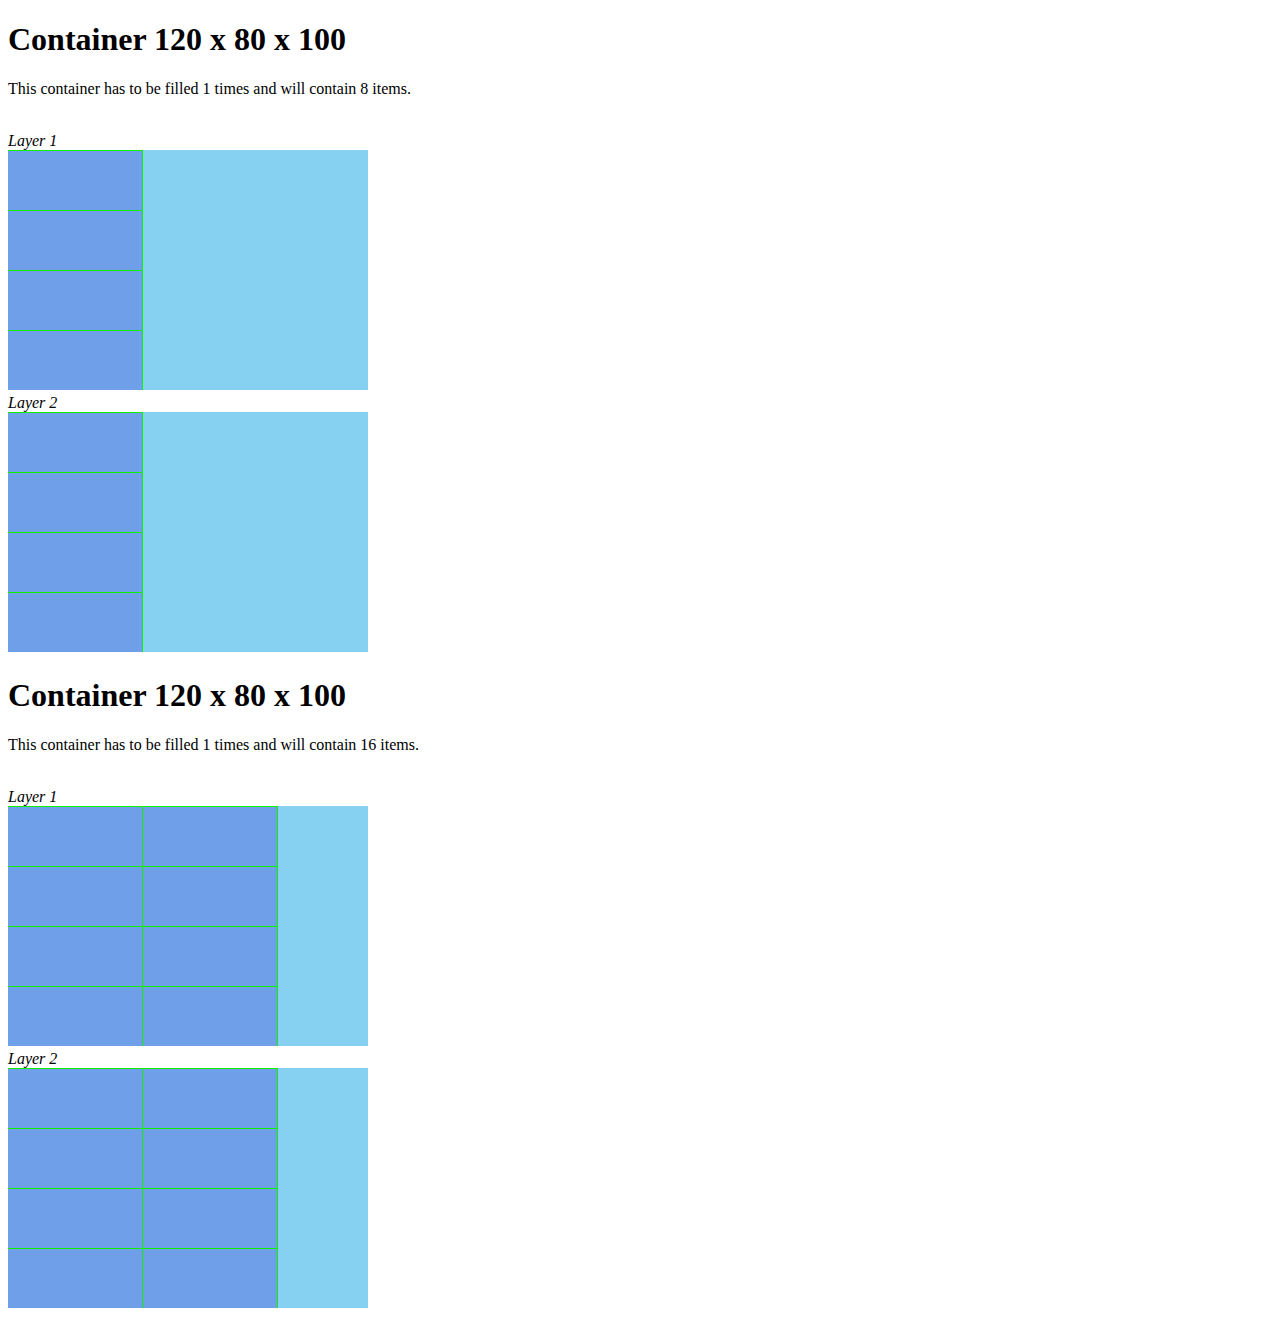
==== binPackingVisualisation/index.html @ 0a71533c "added hardcoded frontend... well yeah frontend, html and some js" ====
<!DOCTYPE html>
<html lang="en">
<head>
    <meta charset="utf-8">
    <title>Hello World</title>
</head>
<body>
<script src="pixi.min.js"></script>
<script src="jquery-3.2.0.min.js"></script>
<script src="printer.js"></script>
</body>
</html>
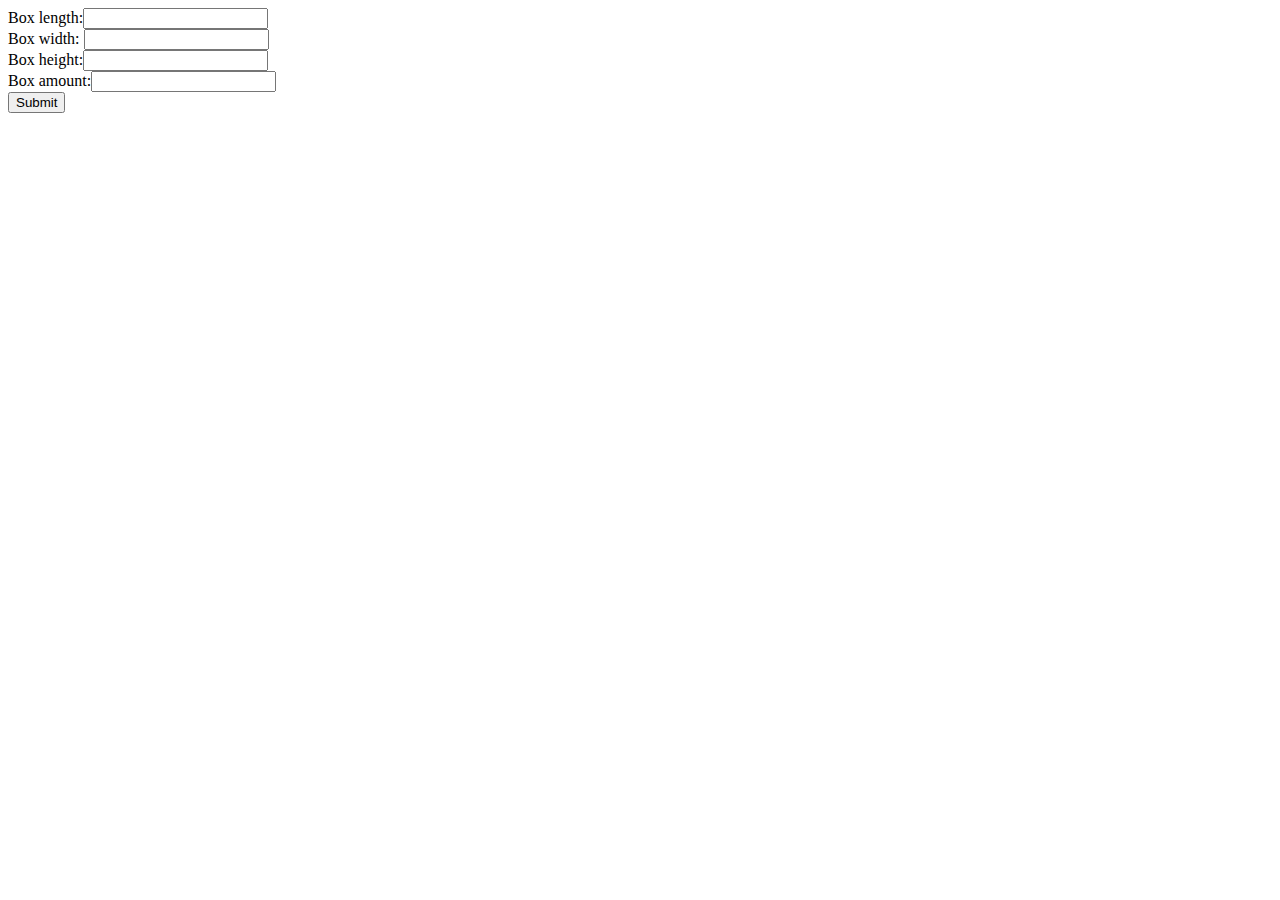
==== commit 3e1ea51a: "added form, first release build, still contains algo bug" ====
--- a/binPackingVisualisation/index.html
+++ b/binPackingVisualisation/index.html
@@ -2,11 +2,21 @@
 <html lang="en">
 <head>
     <meta charset="utf-8">
-    <title>Hello World</title>
+    <title>ISW's Bin Packaging website</title>
+    <script src="pixi.min.js"></script>
+    <script src="jquery-3.2.0.min.js"></script>
+    <script src="printer.js"></script>
 </head>
 <body>
-<script src="pixi.min.js"></script>
-<script src="jquery-3.2.0.min.js"></script>
-<script src="printer.js"></script>
+<form>
+    Box length:<input type="number" name="boxlength"><br>
+    Box width: <input type="number" name="boxwidth"><br>
+    Box height:<input type="number" name="boxheight"><br>
+    Box amount:<input type="number" name="boxamount"><br>
+    <input type="button" onclick="submitform()" value="Submit">
+</form>
+<div>
+
+</div>
 </body>
 </html>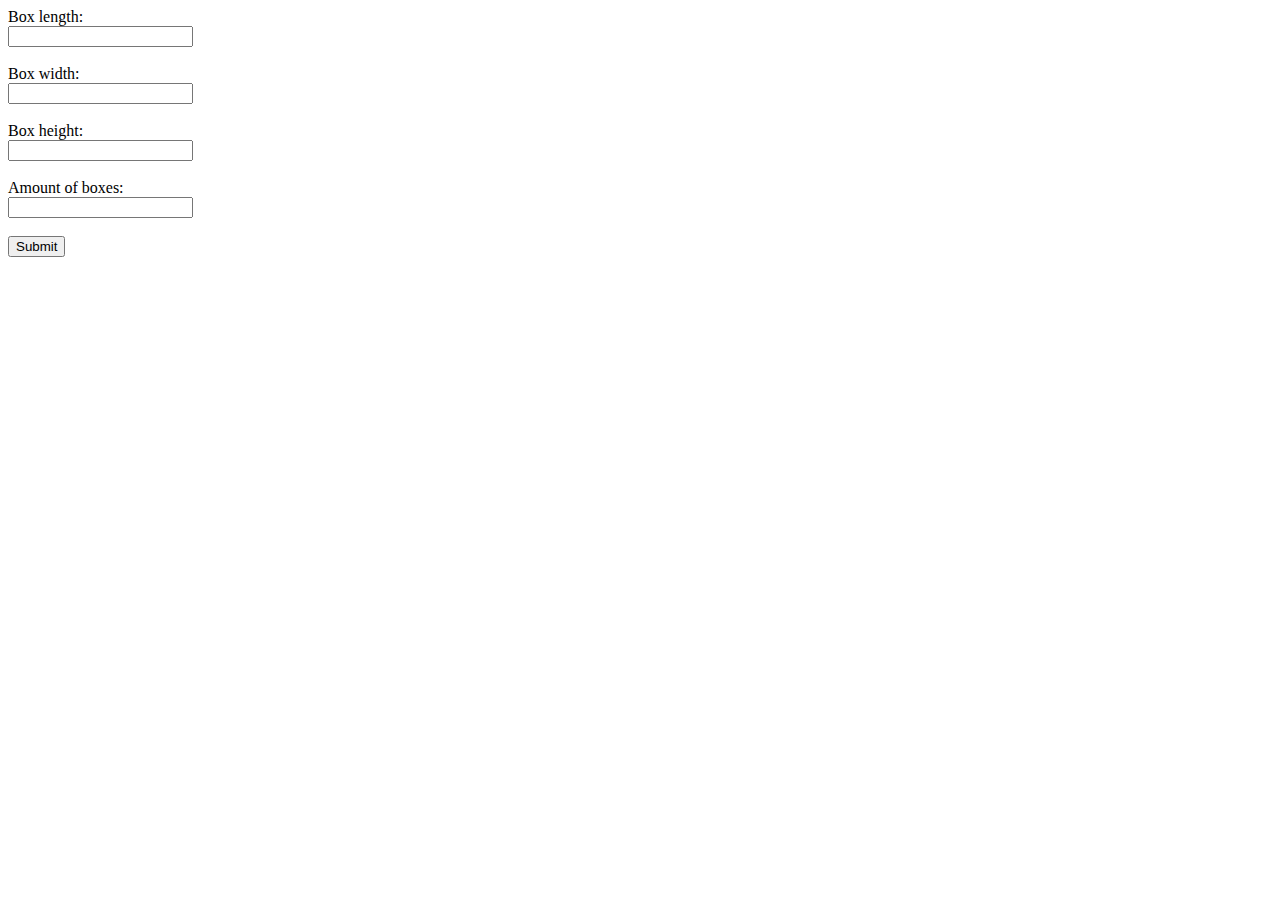
==== commit f0c36fb1: "cleaned up test files visualisation" ====
--- a/binPackingVisualisation/index.html
+++ b/binPackingVisualisation/index.html
@@ -1,22 +1,45 @@
 <!DOCTYPE html>
 <html lang="en">
+
 <head>
-    <meta charset="utf-8">
-    <title>ISW's Bin Packaging website</title>
+    <meta charset="UTF-8">
+    <title>testpage</title>
     <script src="pixi.min.js"></script>
     <script src="jquery-3.2.0.min.js"></script>
     <script src="printer.js"></script>
+    <link rel="stylesheet" type="text/css" href="boxes.css">
 </head>
+
 <body>
+
+
 <form>
-    Box length:<input type="number" name="boxlength"><br>
-    Box width: <input type="number" name="boxwidth"><br>
-    Box height:<input type="number" name="boxheight"><br>
-    Box amount:<input type="number" name="boxamount"><br>
+    <label for="boxlength">Box length:</label>
+    <br>
+    <input type="number" name="boxlength" id="boxlength">
+    <br>
+    <br>
+    <label for="boxwidth">Box width:</label>
+    <br>
+    <input type="number" name="boxwidth" id="boxwith">
+    <br>
+    <br>
+    <label for="boxheight">Box height:</label>
+    <br>
+    <input type="number" name="boxheight" id="boxheight">
+    <br>
+    <br>
+    <label for="boxamount">Amount of boxes:</label>
+    <br>
+    <input type="number" name="boxamount" id="boxamount">
+    <br>
+    <br>
     <input type="button" onclick="submitform()" value="Submit">
 </form>
-<div>
+<div id="visualisation">
 
 </div>
+
 </body>
+
 </html>--- a/binPackingVisualisation/boxes.css
+++ b/binPackingVisualisation/boxes.css
@@ -0,0 +1,16 @@
+.container {
+    margin: 10px;
+}
+
+#visualisation {
+    display: flex;
+    justify-content: space-between;
+    flex-flow: column wrap;
+}
+
+.layer {
+    margin: 10px;
+    display: flex;
+    justify-content: center;
+    flex-flow: column nowrap;
+}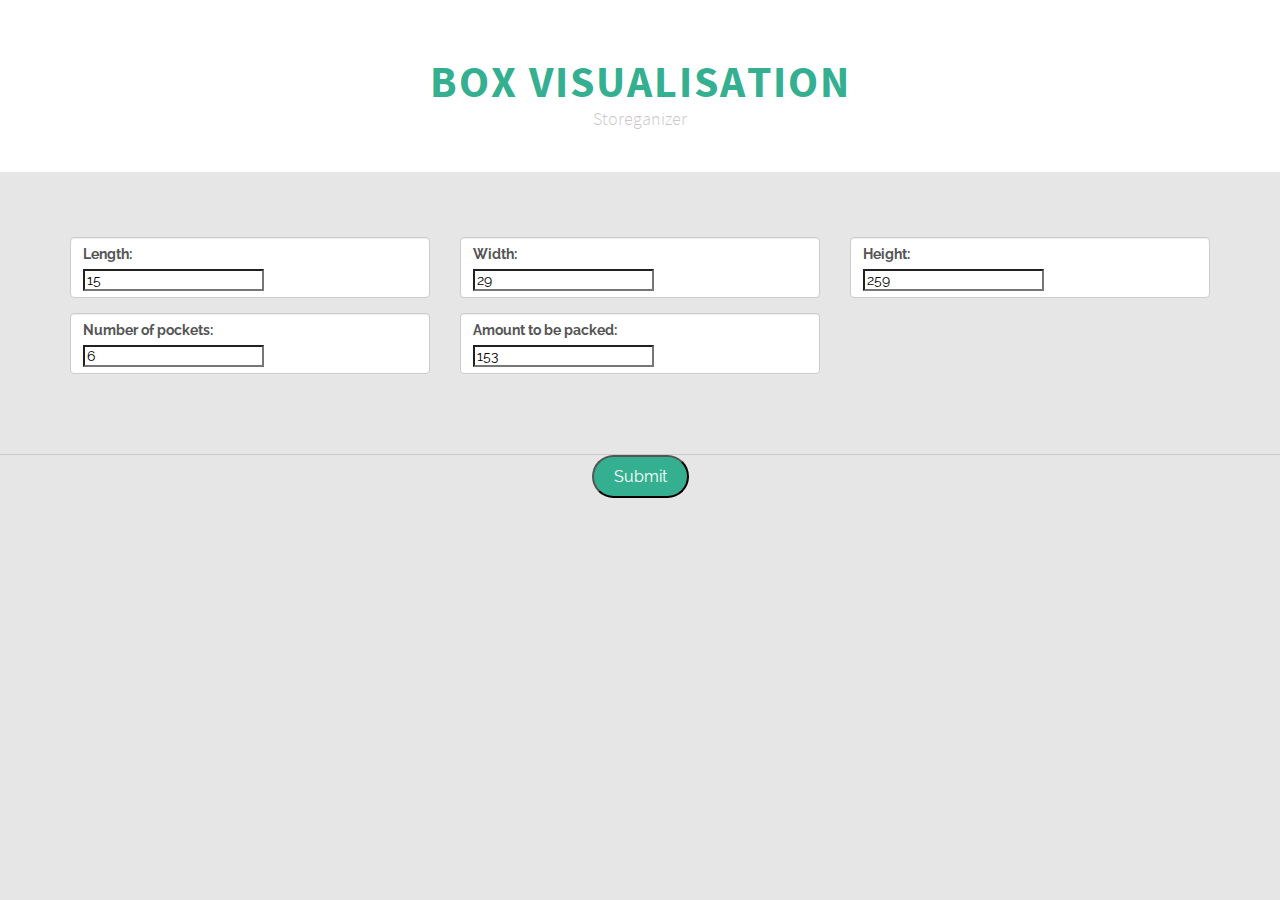
==== commit d019c60e: "Updated visualisations (sarah) + added general information" ====
--- a/binPackingVisualisation/index.html
+++ b/binPackingVisualisation/index.html
@@ -1,44 +1,131 @@
 <!DOCTYPE html>
 <html lang="en">
 
+
+
+
 <head>
+    <!-- Main stylesheet on top -->
+    <link rel="stylesheet" type="text/css" href="/global.css" mce_href="/global.css" href="/global.css" mce_href="/global.css" media="all" />
     <meta charset="UTF-8">
-    <title>testpage</title>
+    <title>Box Visualisation</title>
     <script src="pixi.min.js"></script>
     <script src="jquery-3.2.0.min.js"></script>
     <script src="printer.js"></script>
     <link rel="stylesheet" type="text/css" href="boxes.css">
+
+
+    <!-- Bootstrap core CSS -->
+    <link href="css/bootstrap.css" rel="stylesheet">
+    <link rel="stylesheet" href="css/normalize.css">
+    <link rel="stylesheet" href="css/component.css">
+    <link rel="stylesheet" href="css/custom-styles.css">
+    <link rel="stylesheet" href="css/font-awesome.css">
+
+
+    <link rel="stylesheet" href="css/demo.css">
+    <link rel="stylesheet" href="css/font-awesome-ie7.css">
+
+    <script src="js/jquery.mobilemenu.js"></script>
+    <script src="js/html5shiv.js"></script>
+    <script src="js/respond.min.js"></script>
+
+    <script src="js/jquery-1.9.1.js"></script>
+    <script src="js/bootstrap.js"></script>
+    <script src="js/modernizr-2.6.2-respond-1.1.0.min.js"></script>
+    <!-- Print only, on bottom -->
+    <link rel="stylesheet" href="/print.css"  media="all" />
+    <script>
+        $(document).ready(function(){
+            $('.menu').mobileMenu();
+        });
+    </script>
 </head>
 
 <body>
 
+<div id = "Main" class="header-wrapper">
+    <div  class="site-name">
+        <h1>BOX VISUALISATION</h1>
+        <h2>Storeganizer</h2>
+    </div>
+</div>
+<div id="form">
+    <form>
+        <div class="container">
+            <div class="featured-block">
+                <div class="row">
+                    <div class="col-sm-4">
+                        <div class="block">
+                            <div class="form-group">
+                                <label for="boxlength">Length:</label>
+                                <br>
+                                <input value="15" type="number" name="boxlength" id="boxlength" placeholder="  Length">
+                            </div>
+                        </div>
+                    </div>
+                    <div class="col-sm-4">
+                        <div class="block">
+                            <div class="form-group">
+                                <label for="boxwith">Width:<br></label>
+                                <br>
+                                <input value="29" type="number" name="boxwidth" id="boxwith" placeholder="  Width">
+                            </div>
+                        </div>
+                    </div>
+                    <div class="col-sm-4">
+                        <div class="block">
+                            <div class="form-group">
+                                <label for="boxheight">Height:<br></label>
+                                <br>
+                                <input value="259" type="number" name="boxheight" id="boxheight" placeholder="  Height">
+                            </div>
+                        </div>
+                    </div>
+                    <div class="col-sm-4">
+                        <div class="block">
+                            <div class="form-group">
+                                <label for="numberpockets">Number of pockets:</label>
+                                <br>
+                                <input value="6" type="number" name="numberpockets" id="numberpockets" placeholder="  Number of pockets">
+                            </div>
+                        </div>
+                    </div>
+                    <div class="col-sm-4">
+                        <div class="block">
+                            <div class="form-group">
+                                <label for="boxamount">Amount to be packed:</label>
+                                <br>
+                                <input value="153" type="number" name="boxamount" id="boxamount" placeholder="  Amount">
+                            </div>
+                        </div>
+                    </div>
+                </div>
+            </div>
+        </div>
 
-<form>
-    <label for="boxlength">Box length:</label>
-    <br>
-    <input type="number" name="boxlength" id="boxlength">
-    <br>
-    <br>
-    <label for="boxwidth">Box width:</label>
-    <br>
-    <input type="number" name="boxwidth" id="boxwith">
-    <br>
-    <br>
-    <label for="boxheight">Box height:</label>
-    <br>
-    <input type="number" name="boxheight" id="boxheight">
-    <br>
-    <br>
-    <label for="boxamount">Amount of boxes:</label>
-    <br>
-    <input type="number" name="boxamount" id="boxamount">
-    <br>
-    <br>
-    <input type="button" onclick="submitform()" value="Submit">
-</form>
-<div id="visualisation">
+        <div class="ruler"></div>
+        <div class="text-center">
+            <input type="button" onclick="submitform()" value="Submit">
+        </div>
+    </form>
+</div>
+
+
+
+
+
+<div id="visualisation" class="container">
+
 
 </div>
+
+
+
+
+
+
+
 
 </body>
 
--- a/binPackingVisualisation/css/component.css
+++ b/binPackingVisualisation/css/component.css
@@ -0,0 +1,997 @@
+*,
+*:after,
+*::before {
+    -webkit-box-sizing: border-box;
+    -moz-box-sizing: border-box;
+    box-sizing: border-box;
+}
+
+body {
+	font-family: 'Raleway', sans-serif;
+}
+
+nav a {
+	position: relative;
+	display: inline-block;
+	margin: 15px 25px;
+	outline: none;
+	color: #fff;
+	text-decoration: none;
+	text-transform: uppercase;
+	letter-spacing: 1px;
+	font-weight: 400;
+	text-shadow: 0 0 1px rgba(255,255,255,0.3);
+	font-size: 1.35em;
+}
+
+nav a:hover,
+nav a:focus {
+	outline: none;
+}
+
+/* Effect 1: Brackets */
+.cl-effect-1 a::before,
+.cl-effect-1 a::after {
+	display: inline-block;
+	opacity: 0;
+	-webkit-transition: -webkit-transform 0.3s, opacity 0.2s;
+	-moz-transition: -moz-transform 0.3s, opacity 0.2s;
+	transition: transform 0.3s, opacity 0.2s;
+}
+
+.cl-effect-1 a::before {
+	margin-right: 10px;
+	content: '[';
+	-webkit-transform: translateX(20px);
+	-moz-transform: translateX(20px);
+	transform: translateX(20px);
+}
+
+.cl-effect-1 a::after {
+	margin-left: 10px;
+	content: ']';
+	-webkit-transform: translateX(-20px);
+	-moz-transform: translateX(-20px);
+	transform: translateX(-20px);
+}
+
+.cl-effect-1 a:hover::before,
+.cl-effect-1 a:hover::after,
+.cl-effect-1 a:focus::before,
+.cl-effect-1 a:focus::after {
+	opacity: 1;
+	-webkit-transform: translateX(0px);
+	-moz-transform: translateX(0px);
+	transform: translateX(0px);
+}
+
+/* Effect 2: 3D rolling links, idea from http://hakim.se/thoughts/rolling-links */
+.cl-effect-2 a {
+	line-height: 44px;
+	-webkit-perspective: 1000px;
+	-moz-perspective: 1000px;
+	perspective: 1000px;
+}
+
+.cl-effect-2 a span {
+	position: relative;
+	display: inline-block;
+	padding: 0 14px;
+	background: #2195de;
+	-webkit-transition: -webkit-transform 0.3s;
+	-moz-transition: -moz-transform 0.3s;
+	transition: transform 0.3s;
+	-webkit-transform-origin: 50% 0;
+	-moz-transform-origin: 50% 0;
+	transform-origin: 50% 0;
+	-webkit-transform-style: preserve-3d;
+	-moz-transform-style: preserve-3d;
+	transform-style: preserve-3d;
+}
+
+.csstransforms3d .cl-effect-2 a span::before {
+	position: absolute;
+	top: 100%;
+	left: 0;
+	width: 100%;
+	height: 100%;
+	background: #0965a0;
+	content: attr(data-hover);
+	-webkit-transition: background 0.3s;
+	-moz-transition: background 0.3s;
+	transition: background 0.3s;
+	-webkit-transform: rotateX(-90deg);
+	-moz-transform: rotateX(-90deg);
+	transform: rotateX(-90deg);
+	-webkit-transform-origin: 50% 0;
+	-moz-transform-origin: 50% 0;
+	transform-origin: 50% 0;
+}
+
+.cl-effect-2 a:hover span,
+.cl-effect-2 a:focus span {
+	-webkit-transform: rotateX(90deg) translateY(-22px);
+	-moz-transform: rotateX(90deg) translateY(-22px);
+	transform: rotateX(90deg) translateY(-22px);
+}
+
+.csstransforms3d .cl-effect-2 a:hover span::before,
+.csstransforms3d .cl-effect-2 a:focus span::before {
+	background: #28a2ee;	
+}
+
+/* Effect 3: bottom line slides/fades in */
+.cl-effect-3 a {
+	padding: 8px 0;
+}
+
+.cl-effect-3 a::after {
+	position: absolute;
+	top: 100%;
+	left: 0;
+	width: 100%;
+	height: 4px;
+	background: rgba(0,0,0,0.1);
+	content: '';
+	opacity: 0;
+	-webkit-transition: opacity 0.3s, -webkit-transform 0.3s;
+	-moz-transition: opacity 0.3s, -moz-transform 0.3s;
+	transition: opacity 0.3s, transform 0.3s;
+	-webkit-transform: translateY(10px);
+	-moz-transform: translateY(10px);
+	transform: translateY(10px);
+}
+
+.cl-effect-3 a:hover::after,
+.cl-effect-3 a:focus::after {
+	opacity: 1;
+	-webkit-transform: translateY(0px);
+	-moz-transform: translateY(0px);
+	transform: translateY(0px);
+}
+
+/* Effect 4: bottom border enlarge */
+.cl-effect-4 a {
+	padding: 0 0 10px;
+}
+
+.cl-effect-4 a::after {
+	position: absolute;
+	top: 100%;
+	left: 0;
+	width: 100%;
+	height: 1px;
+	background: #fff;
+	content: '';
+	opacity: 0;
+	-webkit-transition: height 0.3s, opacity 0.3s, -webkit-transform 0.3s;
+	-moz-transition: height 0.3s, opacity 0.3s, -moz-transform 0.3s;
+	transition: height 0.3s, opacity 0.3s, transform 0.3s;
+	-webkit-transform: translateY(-10px);
+	-moz-transform: translateY(-10px);
+	transform: translateY(-10px);
+}
+
+.cl-effect-4 a:hover::after,
+.cl-effect-4 a:focus::after {
+	height: 5px;
+	opacity: 1;
+	-webkit-transform: translateY(0px);
+	-moz-transform: translateY(0px);
+	transform: translateY(0px);
+}
+
+/* Effect 5: same word slide in */
+.cl-effect-5 a {
+	overflow: hidden;
+	padding: 0 4px;
+	height: 1em;
+}
+
+.cl-effect-5 a span {
+	position: relative;
+	display: inline-block;
+	-webkit-transition: -webkit-transform 0.3s;
+	-moz-transition: -moz-transform 0.3s;
+	transition: transform 0.3s;
+}
+
+.cl-effect-5 a span::before {
+	position: absolute;
+	top: 100%;
+	content: attr(data-hover);
+	font-weight: 700;
+	-webkit-transform: translate3d(0,0,0);
+	-moz-transform: translate3d(0,0,0);
+	transform: translate3d(0,0,0);
+}
+
+.cl-effect-5 a:hover span,
+.cl-effect-5 a:focus span {
+	-webkit-transform: translateY(-100%);
+	-moz-transform: translateY(-100%);
+	transform: translateY(-100%);
+}
+
+/* Effect 5: same word slide in and border bottom */
+.cl-effect-6 a {
+	margin: 0 10px;
+	padding: 10px 20px;
+}
+
+.cl-effect-6 a::before {
+	position: absolute;
+	top: 0;
+	left: 0;
+	width: 100%;
+	height: 2px;
+	background: #fff;
+	content: '';
+	-webkit-transition: top 0.3s;
+	-moz-transition: top 0.3s;
+	transition: top 0.3s;
+}
+
+.cl-effect-6 a::after {
+	position: absolute;
+	top: 0;
+	left: 0;
+	width: 2px;
+	height: 2px;
+	background: #fff;
+	content: '';
+	-webkit-transition: height 0.3s;
+	-moz-transition: height 0.3s;
+	transition: height 0.3s;
+}
+
+.cl-effect-6 a:hover::before {
+	top: 100%;
+	opacity: 1;
+}
+
+.cl-effect-6 a:hover::after {
+	height: 100%;
+} 
+
+/* Effect 7: second border slides up */
+.cl-effect-7 a {
+	padding: 12px 10px 10px;
+	color: #566473;
+	text-shadow: none;
+	font-weight: 700;
+}
+
+.cl-effect-7 a::before,
+.cl-effect-7 a::after {
+	position: absolute;
+	top: 100%;
+	left: 0;
+	width: 100%;
+	height: 3px;
+	background: #566473;
+	content: '';
+	-webkit-transition: -webkit-transform 0.3s;
+	-moz-transition: -moz-transform 0.3s;
+	transition: transform 0.3s;
+	-webkit-transform: scale(0.85);
+	-moz-transform: scale(0.85);
+	transform: scale(0.85);
+}
+
+.cl-effect-7 a::after {
+	opacity: 0;
+	-webkit-transition: top 0.3s, opacity 0.3s, -webkit-transform 0.3s;
+	-moz-transition: top 0.3s, opacity 0.3s, -moz-transform 0.3s;
+	transition: top 0.3s, opacity 0.3s, transform 0.3s;
+}
+
+.cl-effect-7 a:hover::before,
+.cl-effect-7 a:hover::after,
+.cl-effect-7 a:focus::before,
+.cl-effect-7 a:focus::after {
+	-webkit-transform: scale(1);
+	-moz-transform: scale(1);
+	transform: scale(1);
+}
+
+.cl-effect-7 a:hover::after,
+.cl-effect-7 a:focus::after {
+	top: 0%;
+	opacity: 1;
+}
+
+/* Effect 8: border slight translate */
+.cl-effect-8 a {
+	padding: 10px 20px;
+}
+
+.cl-effect-8 a::before,
+.cl-effect-8 a::after  {
+	position: absolute;
+	top: 0;
+	left: 0;
+	width: 100%;
+	height: 100%;
+	border: 3px solid #354856;
+	content: '';
+	-webkit-transition: -webkit-transform 0.3s, opacity 0.3s;
+	-moz-transition: -moz-transform 0.3s, opacity 0.3s;
+	transition: transform 0.3s, opacity 0.3s;
+}
+
+.cl-effect-8 a::after  {
+	border-color: #fff;
+	opacity: 0;
+	-webkit-transform: translateY(-7px) translateX(6px);
+	-moz-transform: translateY(-7px) translateX(6px);
+	transform: translateY(-7px) translateX(6px);
+}
+
+.cl-effect-8 a:hover::before,
+.cl-effect-8 a:focus::before {
+	opacity: 0;
+	-webkit-transform: translateY(5px) translateX(-5px);
+	-moz-transform: translateY(5px) translateX(-5px);
+	transform: translateY(5px) translateX(-5px);
+}
+
+.cl-effect-8 a:hover::after,
+.cl-effect-8 a:focus::after  {
+	opacity: 1;
+	-webkit-transform: translateY(0px) translateX(0px);
+	-moz-transform: translateY(0px) translateX(0px);
+	transform: translateY(0px) translateX(0px);
+}
+
+/* Effect 9: second text and borders */
+.cl-effect-9 a {
+	margin: 0 20px;
+	padding: 18px 20px;
+}
+
+.cl-effect-9 a::before,
+.cl-effect-9 a::after {
+	position: absolute;
+	top: 0;
+	left: 0;
+	width: 100%;
+	height: 1px;
+	background: #fff;
+	content: '';
+	opacity: 0.2;
+	-webkit-transition: opacity 0.3s, height 0.3s;
+	-moz-transition: opacity 0.3s, height 0.3s;
+	transition: opacity 0.3s, height 0.3s;
+}
+
+.cl-effect-9 a::after {
+	top: 100%;
+	opacity: 0;
+	-webkit-transition: -webkit-transform 0.3s, opacity 0.3s;
+	-moz-transition: -moz-transform 0.3s, opacity 0.3s;
+	transition: transform 0.3s, opacity 0.3s;
+	-webkit-transform: translateY(-10px);
+	-moz-transform: translateY(-10px);
+	transform: translateY(-10px);
+}
+
+.cl-effect-9 a span:first-child {
+	z-index: 2;
+	display: block;
+	font-weight: 300;
+}
+
+.cl-effect-9 a span:last-child {
+	z-index: 1;
+	display: block;
+	padding: 8px 0 0 0;
+	color: rgba(0,0,0,0.4);
+	text-shadow: none;
+	text-transform: none;
+	font-style: italic;
+	font-size: 0.75em;
+	font-family: Palatino, "Palatino Linotype", "Palatino LT STD", "Book Antiqua", Georgia, serif;
+	opacity: 0;
+	-webkit-transition: -webkit-transform 0.3s, opacity 0.3s;
+	-moz-transition: -moz-transform 0.3s, opacity 0.3s;
+	transition: transform 0.3s, opacity 0.3s;
+	-webkit-transform: translateY(-100%);
+	-moz-transform: translateY(-100%);
+	transform: translateY(-100%);
+}
+
+.cl-effect-9 a:hover::before,
+.cl-effect-9 a:focus::before {
+	height: 6px;
+}
+
+.cl-effect-9 a:hover::before,
+.cl-effect-9 a:hover::after,
+.cl-effect-9 a:focus::before,
+.cl-effect-9 a:focus::after {
+	opacity: 1;
+	-webkit-transform: translateY(0px);
+	-moz-transform: translateY(0px);
+	transform: translateY(0px);
+}
+
+.cl-effect-9 a:hover span:last-child,
+.cl-effect-9 a:focus span:last-child {
+	opacity: 1;
+	-webkit-transform: translateY(0%);
+	-moz-transform: translateY(0%);
+	transform: translateY(0%);
+}
+
+/* Effect 10: reveal, push out */
+.cl-effect-10  {
+	position: relative;
+	z-index: 1;
+}
+
+.cl-effect-10 a {
+	overflow: hidden;
+	margin: 0 15px;
+}
+
+.cl-effect-10 a span {
+	display: block;
+	padding: 10px 20px;
+	background: #0f7c67;
+	-webkit-transition: -webkit-transform 0.3s;
+	-moz-transition: -moz-transform 0.3s;
+	transition: transform 0.3s;
+}
+
+.cl-effect-10 a::before {
+	position: absolute;
+	top: 0;
+	left: 0;
+	z-index: -1;
+	padding: 10px 20px;
+	width: 100%;
+	height: 100%;
+	background: #fff;
+	color: #0f7c67;
+	content: attr(data-hover);
+	-webkit-transition: -webkit-transform 0.3s;
+	-moz-transition: -moz-transform 0.3s;
+	transition: transform 0.3s;
+	-webkit-transform: translateX(-25%);
+}
+
+.cl-effect-10 a:hover span,
+.cl-effect-10 a:focus span {
+	-webkit-transform: translateX(100%);
+	-moz-transform: translateX(100%);
+	transform: translateX(100%);
+}
+
+.cl-effect-10 a:hover::before,
+.cl-effect-10 a:focus::before {
+	-webkit-transform: translateX(0%);
+	-moz-transform: translateX(0%);
+	transform: translateX(0%);
+}
+
+/* Effect 11: text fill based on Lea Verou's animation http://dabblet.com/gist/6046779 */
+.cl-effect-11 a {
+	padding: 10px 0;
+	border-top: 2px solid #0972b4;
+	color: #0972b4;
+	text-shadow: none;
+} 
+
+.cl-effect-11 a::before {
+	position: absolute;
+	top: 0;
+	left: 0;
+	overflow: hidden;
+	padding: 10px 0;
+	max-width: 0;
+	border-bottom: 2px solid #fff;
+	color: #fff;
+	content: attr(data-hover);
+	-webkit-transition: max-width 0.5s;
+	-moz-transition: max-width 0.5s;
+	transition: max-width 0.5s;
+}
+
+.cl-effect-11 a:hover::before,
+.cl-effect-11 a:focus::before {
+	max-width: 100%;
+}
+
+/* Effect 12: circle */
+.cl-effect-12 a::before,
+.cl-effect-12 a::after {
+	position: absolute;
+	top: 50%;
+	left: 50%;
+	width: 100px;
+	height: 100px;
+	border: 2px solid rgba(0,0,0,0.1);
+	border-radius: 50%;
+	content: '';
+	opacity: 0;
+	-webkit-transition: -webkit-transform 0.3s, opacity 0.3s;
+	-moz-transition: -moz-transform 0.3s, opacity 0.3s;
+	transition: transform 0.3s, opacity 0.3s;
+	-webkit-transform: translateX(-50%) translateY(-50%) scale(0.2);
+	-moz-transform: translateX(-50%) translateY(-50%) scale(0.2);
+	transform: translateX(-50%) translateY(-50%) scale(0.2);
+}
+
+.cl-effect-12 a::after {
+	width: 90px;
+	height: 90px;
+	border-width: 6px;
+	-webkit-transform: translateX(-50%) translateY(-50%) scale(0.8);
+	-moz-transform: translateX(-50%) translateY(-50%) scale(0.8);
+	transform: translateX(-50%) translateY(-50%) scale(0.8);
+}
+
+.cl-effect-12 a:hover::before,
+.cl-effect-12 a:hover::after,
+.cl-effect-12 a:focus::before,
+.cl-effect-12 a:focus::after {
+	opacity: 1;
+	-webkit-transform: translateX(-50%) translateY(-50%) scale(1);
+	-moz-transform: translateX(-50%) translateY(-50%) scale(1);
+	transform: translateX(-50%) translateY(-50%) scale(1);
+}
+
+/* Effect 13: three circles */
+.cl-effect-13 a {
+	-webkit-transition: color 0.3s;
+	-moz-transition: color 0.3s;
+	transition: color 0.3s;
+}
+
+.cl-effect-13 a::before {
+	position: absolute;
+	top: 100%;
+	left: 50%;
+	color: transparent;
+	content: '•';
+	text-shadow: 0 0 transparent;
+	font-size: 1.2em;
+	-webkit-transition: text-shadow 0.3s, color 0.3s;
+	-moz-transition: text-shadow 0.3s, color 0.3s;
+	transition: text-shadow 0.3s, color 0.3s;
+	-webkit-transform: translateX(-50%);
+	-moz-transform: translateX(-50%);
+	transform: translateX(-50%);
+	pointer-events: none;
+}
+
+.cl-effect-13 a:hover::before,
+.cl-effect-13 a:focus::before {
+	color: #fff;
+	text-shadow: 10px 0 #fff, -10px 0 #fff;
+}
+
+.cl-effect-13 a:hover,
+.cl-effect-13 a:focus {
+	color: #ba7700;
+}
+
+/* Effect 14: border switch */
+.cl-effect-14 a {
+	padding: 0 20px;
+	height: 45px;
+	line-height: 45px;
+}
+
+.cl-effect-14 a::before,
+.cl-effect-14 a::after {
+	position: absolute;
+	width: 45px;
+	height: 2px;
+	background: #fff;
+	content: '';
+	opacity: 0.2;
+	-webkit-transition: all 0.3s;
+	-moz-transition: all 0.3s;
+	transition: all 0.3s;
+	pointer-events: none;
+}
+
+.cl-effect-14 a::before {
+	top: 0;
+	left: 0;
+	-webkit-transform: rotate(90deg);
+	-moz-transform: rotate(90deg);
+	transform: rotate(90deg);
+	-webkit-transform-origin: 0 0;
+	-moz-transform-origin: 0 0;
+	transform-origin: 0 0;
+}
+
+.cl-effect-14 a::after {
+	right: 0;
+	bottom: 0;
+	-webkit-transform: rotate(90deg);
+	-moz-transform: rotate(90deg);
+	transform: rotate(90deg);
+	-webkit-transform-origin: 100% 0;
+	-moz-transform-origin: 100% 0;
+	transform-origin: 100% 0;
+}
+
+.cl-effect-14 a:hover::before,
+.cl-effect-14 a:hover::after,
+.cl-effect-14 a:focus::before,
+.cl-effect-14 a:focus::after {
+	opacity: 1;
+}
+
+.cl-effect-14 a:hover::before,
+.cl-effect-14 a:focus::before {
+	left: 50%;
+	-webkit-transform: rotate(0deg) translateX(-50%);
+	-moz-transform: rotate(0deg) translateX(-50%);
+	transform: rotate(0deg) translateX(-50%);
+}
+
+.cl-effect-14 a:hover::after,
+.cl-effect-14 a:focus::after {
+	right: 50%;
+	-webkit-transform: rotate(0deg) translateX(50%);
+	-moz-transform: rotate(0deg) translateX(50%);
+	transform: rotate(0deg) translateX(50%);
+}
+
+/* Effect 15: scale down, reveal */
+.cl-effect-15 a {
+	color: rgba(0,0,0,0.2);
+	font-weight: 700;
+	text-shadow: none;
+}
+
+.cl-effect-15 a::before {
+	color: #fff;
+	content: attr(data-hover);
+	position: absolute;
+	-webkit-transition: -webkit-transform 0.3s, opacity 0.3s;
+	-moz-transition: -moz-transform 0.3s, opacity 0.3s;
+	transition: transform 0.3s, opacity 0.3s;
+}
+
+.cl-effect-15 a:hover::before,
+.cl-effect-15 a:focus::before {
+	-webkit-transform: scale(0.9);
+	-moz-transform: scale(0.9);
+	transform: scale(0.9);
+	opacity: 0;
+}
+
+/* Effect 16: fall down */
+.cl-effect-16 a {
+	color: #6f8686;
+	text-shadow: 0 0 1px rgba(111,134,134,0.3);
+}
+
+.cl-effect-16 a::before {
+	color: #fff;
+	content: attr(data-hover);
+	position: absolute;
+	opacity: 0;
+	text-shadow: 0 0 1px rgba(255,255,255,0.3);
+	-webkit-transform: scale(1.1) translateX(10px) translateY(-10px) rotate(4deg);
+	-moz-transform: scale(1.1) translateX(10px) translateY(-10px) rotate(4deg);
+	transform: scale(1.1) translateX(10px) translateY(-10px) rotate(4deg);
+	-webkit-transition: -webkit-transform 0.3s, opacity 0.3s;
+	-moz-transition: -moz-transform 0.3s, opacity 0.3s;
+	transition: transform 0.3s, opacity 0.3s;
+	pointer-events: none;
+}
+
+.cl-effect-16 a:hover::before,
+.cl-effect-16 a:focus::before {
+	-webkit-transform: scale(1) translateX(0px) translateY(0px) rotate(0deg);
+	-moz-transform: scale(1) translateX(0px) translateY(0px) rotate(0deg);
+	transform: scale(1) translateX(0px) translateY(0px) rotate(0deg);
+	opacity: 1;
+}
+
+/* Effect 17: move up fade out, push border */
+.cl-effect-17 a {
+	color: #10649b;
+	text-shadow: none;
+	padding: 10px 0;
+}
+
+.cl-effect-17 a::before {
+	color: #fff;
+	text-shadow: 0 0 1px rgba(255,255,255,0.3);
+	content: attr(data-hover);
+	position: absolute;
+	-webkit-transition: -webkit-transform 0.3s, opacity 0.3s;
+	-moz-transition: -moz-transform 0.3s, opacity 0.3s;
+	transition: transform 0.3s, opacity 0.3s;
+	pointer-events: none;
+}
+
+.cl-effect-17 a::after {
+	content: '';
+	position: absolute;
+	left: 0;
+	bottom: 0;
+	width: 100%;
+	height: 2px;
+	background: #fff;
+	opacity: 0;
+	-webkit-transform: translateY(5px);
+	-moz-transform: translateY(5px);
+	transform: translateY(5px);
+	-webkit-transition: -webkit-transform 0.3s, opacity 0.3s;
+	-moz-transition: -moz-transform 0.3s, opacity 0.3s;
+	transition: transform 0.3s, opacity 0.3s;
+	pointer-events: none;
+}
+
+.cl-effect-17 a:hover::before,
+.cl-effect-17 a:focus::before {
+	opacity: 0;
+	-webkit-transform: translateY(-2px);
+	-moz-transform: translateY(-2px);
+	transform: translateY(-2px);
+}
+
+.cl-effect-17 a:hover::after,
+.cl-effect-17 a:focus::after {
+	opacity: 1;
+	-webkit-transform: translateY(0px);
+	-moz-transform: translateY(0px);
+	transform: translateY(0px);
+}
+
+/* Effect 18: cross */
+.cl-effect-18 {
+	position: relative;
+	z-index: 1;
+}
+
+.cl-effect-18 a {
+	padding: 0 5px;
+	color: #b4770d;
+	font-weight: 700;
+	-webkit-transition: color 0.3s;
+	-moz-transition: color 0.3s;
+	transition: color 0.3s;
+}
+
+.cl-effect-18 a::before,
+.cl-effect-18 a::after {
+	position: absolute;
+	width: 100%;
+	left: 0;
+	top: 50%;
+	height: 2px;
+	margin-top: -1px;
+	background: #b4770d;
+	content: '';
+	z-index: -1;
+	-webkit-transition: -webkit-transform 0.3s, opacity 0.3s;
+	-moz-transition: -moz-transform 0.3s, opacity 0.3s;
+	transition: transform 0.3s, opacity 0.3s;
+	pointer-events: none;
+}
+
+.cl-effect-18 a::before {
+	-webkit-transform: translateY(-20px);
+	-moz-transform: translateY(-20px);
+	transform: translateY(-20px);
+}
+
+.cl-effect-18 a::after {
+	-webkit-transform: translateY(20px);
+	-moz-transform: translateY(20px);
+	transform: translateY(20px);
+}
+
+.cl-effect-18 a:hover,
+.cl-effect-18 a:focus {
+	color: #fff;
+}
+
+.cl-effect-18 a:hover::before,
+.cl-effect-18 a:hover::after,
+.cl-effect-18 a:focus::before,
+.cl-effect-18 a:focus::after {
+	opacity: 0.7;
+}
+
+.cl-effect-18 a:hover::before,
+.cl-effect-18 a:focus::before {
+	-webkit-transform: rotate(45deg);
+	-moz-transform: rotate(45deg);
+	transform: rotate(45deg);
+}
+
+.cl-effect-18 a:hover::after,
+.cl-effect-18 a:focus::after {
+	-webkit-transform: rotate(-45deg);
+	-moz-transform: rotate(-45deg);
+	transform: rotate(-45deg);
+}
+
+/* Effect 19: 3D side */
+.cl-effect-19 a {
+	line-height: 2em;
+	margin: 15px;
+	-webkit-perspective: 800px;
+	-moz-perspective: 800px;
+	perspective: 800px;
+	width: 200px;
+}
+
+.cl-effect-19 a span {
+	position: relative;
+	display: inline-block;
+	width: 100%;
+	padding: 0 14px;
+	background: #e35041;
+	-webkit-transition: -webkit-transform 0.4s, background 0.4s;
+	-moz-transition: -moz-transform 0.4s, background 0.4s;
+	transition: transform 0.4s, background 0.4s;
+	-webkit-transform-style: preserve-3d;
+	-moz-transform-style: preserve-3d;
+	transform-style: preserve-3d;
+	-webkit-transform-origin: 50% 50% -100px;
+	-moz-transform-origin: 50% 50% -100px;
+	transform-origin: 50% 50% -100px;
+}
+
+.csstransforms3d .cl-effect-19 a span::before {
+	position: absolute;
+	top: 0;
+	left: 100%;
+	width: 100%;
+	height: 100%;
+	background: #b53a2d;
+	content: attr(data-hover);
+	-webkit-transition: background 0.4s;
+	-moz-transition: background 0.4s;
+	transition: background 0.4s;
+	-webkit-transform: rotateY(90deg);
+	-moz-transform: rotateY(90deg);
+	transform: rotateY(90deg);
+	-webkit-transform-origin: 0 50%;
+	-moz-transform-origin: 0 50%;
+	transform-origin: 0 50%;
+	pointer-events: none;
+}
+
+.cl-effect-19 a:hover span,
+.cl-effect-19 a:focus span {
+	background: #b53a2d;
+	-webkit-transform: rotateY(-90deg);
+	-moz-transform: rotateY(-90deg);
+	transform: rotateY(-90deg);
+}
+
+.csstransforms3d .cl-effect-19 a:hover span::before,
+.csstransforms3d .cl-effect-19 a:focus span::before {
+	background: #ef5e50;	
+}
+
+/* Effect 20: 3D side */
+.cl-effect-20 a {
+	line-height: 2em;
+	-webkit-perspective: 800px;
+	-moz-perspective: 800px;
+	perspective: 800px;
+}
+
+.cl-effect-20 a span {
+	position: relative;
+	display: inline-block;
+	padding: 3px 15px 0;
+	background: #587285;
+	box-shadow: inset 0 3px #2f4351;
+	-webkit-transition: background 0.6s;
+	-moz-transition: background 0.6s;
+	transition: background 0.6s;
+	-webkit-transform-origin: 50% 0;
+	-moz-transform-origin: 50% 0;
+	transform-origin: 50% 0;
+	-webkit-transform-style: preserve-3d;
+	-moz-transform-style: preserve-3d;
+	transform-style: preserve-3d;
+	-webkit-transform-origin: 0% 50%;
+	-moz-transform-origin: 0% 50%;
+	transform-origin: 0% 50%;
+}
+
+.cl-effect-20 a span::before {
+	position: absolute;
+	top: 0;
+	left: 0;
+	width: 100%;
+	height: 100%;
+	background: #fff;
+	color: #2f4351;
+	content: attr(data-hover);
+	-webkit-transform: rotateX(270deg);
+	-moz-transform: rotateX(270deg);
+	transform: rotateX(270deg);
+	-webkit-transition: -webkit-transform 0.6s;
+	-moz-transition: -moz-transform 0.6s;
+	transition: transform 0.6s;
+	-webkit-transform-origin: 0 0;
+	-moz-transform-origin: 0 0;
+	transform-origin: 0 0;
+	pointer-events: none;
+}
+
+.cl-effect-20 a:hover span,
+.cl-effect-20 a:focus span {
+	background: #2f4351;
+}
+
+.cl-effect-20 a:hover span::before,
+.cl-effect-20 a:focus span::before {
+	-webkit-transform: rotateX(10deg);	
+	-moz-transform: rotateX(10deg);
+	transform: rotateX(10deg);
+}
+
+/* Effect 21: borders slight translate */
+.cl-effect-21 a {
+	padding: 10px;
+	color: #237546;
+	font-weight: 700;
+	text-shadow: none;
+	-webkit-transition: color 0.3s;
+	-moz-transition: color 0.3s;
+	transition: color 0.3s;
+}
+
+.cl-effect-21 a::before,
+.cl-effect-21 a::after {
+	position: absolute;
+	left: 0;
+	width: 100%;
+	height: 2px;
+	background: #fff;
+	content: '';
+	opacity: 0;
+	-webkit-transition: opacity 0.3s, -webkit-transform 0.3s;
+	-moz-transition: opacity 0.3s, -moz-transform 0.3s;
+	transition: opacity 0.3s, transform 0.3s;
+	-webkit-transform: translateY(-10px);
+	-moz-transform: translateY(-10px);
+	transform: translateY(-10px);
+}
+
+.cl-effect-21 a::before {
+	top: 0;
+	-webkit-transform: translateY(-10px);
+	-moz-transform: translateY(-10px);
+	transform: translateY(-10px);
+}
+
+.cl-effect-21 a::after {
+	bottom: 0;
+	-webkit-transform: translateY(10px);
+	-moz-transform: translateY(10px);
+	transform: translateY(10px);
+}
+
+.cl-effect-21 a:hover,
+.cl-effect-21 a:focus {
+	color: #fff;
+}
+
+.cl-effect-21 a:hover::before,
+.cl-effect-21 a:focus::before,
+.cl-effect-21 a:hover::after,
+.cl-effect-21 a:focus::after {
+	opacity: 1;
+	-webkit-transform: translateY(0px);
+	-moz-transform: translateY(0px);
+	transform: translateY(0px);
+}
--- a/binPackingVisualisation/css/custom-styles.css
+++ b/binPackingVisualisation/css/custom-styles.css
@@ -0,0 +1,259 @@
+/************************************************
+	Font family
+ ************************************************/
+ @font-face {
+    font-family: 'source_sans_proregular';
+    src: url('../fonts/sourcesanspro-regular-webfont.eot');
+    src: url('../fonts/sourcesanspro-regular-webfont.eot?#iefix') format('embedded-opentype'),
+         url('../fonts/sourcesanspro-regular-webfont.woff') format('woff'),
+         url('../fonts/sourcesanspro-regular-webfont.ttf') format('truetype'),
+         url('../fonts/sourcesanspro-regular-webfont.svg#source_sans_proregular') format('svg');
+    font-weight: normal;
+    font-style: normal;
+}
+
+
+
+@font-face {
+    font-family: 'source_sans_problack';
+    src: url('../fonts/sourcesanspro-black-webfont.eot');
+    src: url('../fonts/sourcesanspro-black-webfont.eot?#iefix') format('embedded-opentype'),
+         url('../fonts/sourcesanspro-black-webfont.woff') format('woff'),
+         url('../fonts/sourcesanspro-black-webfont.ttf') format('truetype'),
+         url('../fonts/sourcesanspro-black-webfont.svg#source_sans_problack') format('svg');
+    font-weight: normal;
+    font-style: normal;
+
+}
+
+
+
+
+@font-face {
+    font-family: 'source_sans_problack_italic';
+    src: url('../fonts/sourcesanspro-blackitalic-webfont.eot');
+    src: url('../fonts/sourcesanspro-blackitalic-webfont.eot?#iefix') format('embedded-opentype'),
+         url('../fonts/sourcesanspro-blackitalic-webfont.woff') format('woff'),
+         url('../fonts/sourcesanspro-blackitalic-webfont.ttf') format('truetype'),
+         url('../fonts/sourcesanspro-blackitalic-webfont.svg#source_sans_problack_italic') format('svg');
+    font-weight: normal;
+    font-style: normal;
+
+}
+
+
+
+
+@font-face {
+    font-family: 'source_sans_probold';
+    src: url('../fonts/sourcesanspro-bold-webfont.eot');
+    src: url('../fonts/sourcesanspro-bold-webfont.eot?#iefix') format('embedded-opentype'),
+         url('../fonts/sourcesanspro-bold-webfont.woff') format('woff'),
+         url('../fonts/sourcesanspro-bold-webfont.ttf') format('truetype'),
+         url('../fonts/sourcesanspro-bold-webfont.svg#source_sans_probold') format('svg');
+    font-weight: normal;
+    font-style: normal;
+
+}
+
+
+
+
+@font-face {
+    font-family: 'source_sans_prolight';
+    src: url('../fonts/sourcesanspro-light-webfont.eot');
+    src: url('../fonts/sourcesanspro-light-webfont.eot?#iefix') format('embedded-opentype'),
+         url('../fonts/sourcesanspro-light-webfont.woff') format('woff'),
+         url('../fonts/sourcesanspro-light-webfont.ttf') format('truetype'),
+         url('../fonts/sourcesanspro-light-webfont.svg#source_sans_prolight') format('svg');
+    font-weight: normal;
+    font-style: normal;
+
+}
+
+/************************************************
+	Global styles starts here
+ ************************************************/
+body{background: #e6e6e6; color: #888888; font-size: 14px; line-height: 24px;}
+h1, h2, h3, h4, h5, h6{margin: 0;}
+h1{}
+h2{}
+h3{}
+h4{}
+h5{}
+h6{}
+p{padding-bottom: 25px; margin: 0;}
+.last{padding-bottom: 0;}
+.ruler{border-bottom: 1px solid #c9c9c9;}
+.img-spacing{margin-right: 30px; margin-bottom: 30px;}
+
+/************************************************
+	Menu styles starts here
+ ************************************************/
+.header-wrapper{overflow: hidden; text-align: center; background: #fff; padding-top: 60px; padding-bottom: 40px;}
+.site-name{display: inline-block;}
+.site-name h1{margin: 0; font-size: 44px; color: #34b091; font-family: 'source_sans_probold'; text-transform: uppercase; letter-spacing: 2px;}
+.site-name h2{font-size: 18px; line-height: 24px; color: #cac8c8; font-family: 'source_sans_prolight';}
+.menu{text-align: center; background: #34b091; height: 52px;}
+.navbar{display: inline-block; margin-bottom: 0;}
+
+.navbar-nav > li > a{color: #fff; font-size: 16px; background-image: none; border: none; font-family: 'source_sans_probold'; text-transform: uppercase; padding: 15px 0px; padding-right: 40px;}
+.navbar-nav > li > a:hover{color: #888888; background: none;}
+
+.mini-menu{display: none;}
+    .mini-menu .selectnav{display: none; width: 100%;background: #3b3e4a;font-weight: 600;padding: 10px;height: 42px; color: #fff; border-radius: 5px; cursor: pointer; outline: 0; border:none !important;}
+    .selectnav select{appearance: none; border:none !important;}
+    .mini-menu label {position:relative; width: 100%;}
+    .mini-menu label:after {
+    content:'<>';
+    font:11px "Consolas", monospace;
+    color:#fff;
+    -webkit-transform:rotate(90deg);
+    -moz-transform:rotate(90deg);
+    -ms-transform:rotate(90deg);
+    transform:rotate(90deg);
+    right:14px; top:14px;
+    padding:0 0 2px;
+
+    position:absolute;
+    pointer-events:none;
+    }
+    .mini-menu label:before {
+    content:'';
+    right:6px; top:10px;
+    width: 25px; height: 25px;
+    background:#3b3e4a;
+    position:absolute;
+    pointer-events:none;
+    display:block;
+    }
+
+
+.banner{}
+.banner .carousel-caption{top: 25%;}
+.banner .carousel-caption h1{margin: 0; font-size: 60px;font-family: 'source_sans_probold'; color: #fff; letter-spacing: 5px; text-transform: uppercase; padding-bottom: 20px;}
+.banner .carousel-caption h2{font-size: 28px; line-height: 36px;font-family: 'source_sans_prolight'; color: #fff; letter-spacing: 3px; padding-bottom: 20px;}
+.banner .carousel-caption .btn{color: #fff; font-size: 22px; line-height: 28px; font-family: 'source_sans_problack'; text-transform: uppercase; padding: 10px 25px; background: #34b091; border-radius: 40px; box-shadow: 0 3px 2px 0px #4a4c54; }
+.banner .carousel-caption .btn:hover{color: #34b091; background: #fff; transition:all 1s;}
+.banner .carousel-control {top: 45%; width: 40px; height: 40px; line-height: 42px; font-size: 30px; background: #34b091; 
+                            border-radius: 50px; bottom: 42%; opacity: 0.8;}
+.banner .carousel-control:hover{background: #3b3e4a;}                            
+.banner .carousel-control.right{right: 10%;}
+.banner .carousel-control.left{left: 10%;}
+
+    .banner .carousel-caption h1{ opacity: 0;}
+    .banner .carousel-caption h2{ opacity: 0;}
+    .banner .carousel-caption .btn{opacity: 0;}
+    .banner .carousel-inner:hover img{-webkit-filter: blur(5px); transition:all 5s; }
+    .banner .carousel-inner:hover h1{ transition:all 1s; opacity: 0.9 !important;  }
+    .banner .carousel-inner:hover h2{ transition:all 1s; opacity: 0.9 !important;  }
+    .banner .carousel-inner:hover .btn{ transition:all 1s; opacity: 0.9 !important;  }
+
+/************************************************
+	generic styles starts here
+ ************************************************/
+.featured-block{padding:55px 0; overflow: hidden;}
+.featured-block .block{}
+.featured-block .block .thumbnail{box-shadow: 0 3px 3px 0 #e0e0e0;}
+.featured-block .caption{padding: 25px 15px;}
+.featured-block .caption h1{font-size: 18px; line-height: 24px;color: #34b091; text-transform: uppercase;font-family: 'source_sans_probold';  padding-bottom: 10px; letter-spacing: 1px;}
+.featured-block .caption p{font-size: 14px; line-height: 24px; color: #888888;font-family: 'source_sans_proregular';}
+.featured-block .caption .btn{color: #fff; background: #34b091; font-size: 12px; font-family: 'source_sans_problack'; border-radius: 30px; text-transform: uppercase; line-height: 13px;}
+.featured-block .caption .btn:hover{color: #fff; background: #454855; transition:all 1s;}
+
+
+.featured-item{padding:55px 0;overflow: hidden;}
+.featured-item .block{overflow: hidden;}
+.featured-item .block ul{margin: 0;overflow: hidden; padding: 0;}
+.featured-item .block ul li{list-style: none;float: left;}
+.featured-item .block .block-title{padding-bottom: 30px;}
+.featured-item .block .block-title h1{font-size: 28px; line-height: 32px; color: #454855; text-transform: uppercase;font-family: 'source_sans_probold'; letter-spacing: 1px;}
+.featured-item .block .block-title h2{font-size: 18px; line-height: 24px; color: #454855; font-family: 'source_sans_prolight';}
+
+
+.user-info{overflow: hidden; float: left;}
+.user-info .icon{margin-right: 30px; background: #34b091; color: #fff; border-radius: 10px;
+                font-size: 25px; padding: 22px; line-height: 25px; width: 70px; height: 70px; float: left;}
+.user-info .icon:hover{background: #454855; color: #fff; transition:all 1s;}
+.user-info h1{font-size: 18px; line-height: 24px; color: #3b3e4a;font-family: 'source_sans_probold'; padding-bottom: 10px; text-transform: uppercase;}
+.user-info p{}
+
+.block .panel-default > .panel-heading {background: #fff;color: #34b091; font-size: 16px; padding: 0;}
+.block .panel-default > .panel-heading .panel-title{line-height: 40px;}
+.block .panel-default > .panel-heading .panel-title > a:hover{text-decoration: none;}
+.block .panel-default > .panel-collapse{background: #f0f0f0;color: #989898; font-size: 14px;}
+.block .panel-default > .panel-collapse .panel-body {padding: 20px 15px;}
+.block .panel-group .panel + .panel {
+margin-top: 10px;
+}
+
+.accordion-caret .accordion-toggle:hover {
+        text-decoration: none;
+    
+    }
+    
+.accordion-caret .accordion-toggle:before {
+    
+    vertical-align: -1px;
+    
+    border-bottom: 0;
+    line-height: 0;
+}
+.accordion-caret .accordion-toggle:not(.collapsed):before {
+    
+    float: right;
+    color:#000;
+    display:inline-block;
+    content: url(../img/minus-sign.png);
+
+    
+}
+.accordion-caret .accordion-toggle.collapsed:before {
+       
+    color:#fff;float: right;
+      content: url(../img/plus-sign.png);
+    
+}
+.panel-title .accordion-toggle.collapsed{padding-left: 10px;}
+.panel-title .accordion-toggle:not(.collapsed){background: #3b3e4a !important; display: block; padding-left: 10px; color: #fff;}
+
+
+.featured-content{overflow: hidden; padding: 55px 0;}
+.featured-content .block{}
+.featured-content .block img{float: left;}
+.featured-content .block h1{font-size: 18px; line-height: 24px; color: #454855; padding-bottom: 15px;font-family: 'source_sans_probold'; text-transform: uppercase;}
+.featured-content .block .btn{color: #fff; background: #34b091; font-size: 12px; font-family: 'source_sans_problack'; border-radius: 30px; text-transform: uppercase; line-height: 13px;}
+
+.featured-content .block .btn:hover{color: #fff; background: #454855; transition:all 1s;}
+/************************************************
+	sidebar styles starts here
+ ************************************************/
+
+/************************************************
+	Footer styles starts here
+ ************************************************/
+.footer-wrapper{background: #3b3e4a;}
+.site-content{padding: 55px 0; overflow: hidden;}
+.site-content .block h1{font-size: 18px; line-height: 24px; color: #fff; text-transform: uppercase; font-family: 'source_sans_probold'; padding-bottom: 10px;}
+.site-content .block ul{margin: 0; padding: 0;}
+.site-content .block ul li{list-style: none; line-height: 28px;}
+.site-content .block ul li a{font-size: 14px; color: #cbcbcb;font-family: 'source_sans_proregular'; border-bottom: 1px solid #83858b;} 
+.site-content .block ul li a:hover{text-decoration: none; color: #fff;}
+.site-content .block .input-group {margin-top: 10px;}
+.site-content .block .input-group-btn .btn{border-radius: 0 20px 20px 0; background: #34b091; color: #fff; font-family: 'source_sans_problack'; text-transform: uppercase; border: none; padding: 6px 5px; font-size: 12px; line-height: 23px;}
+.site-content .block .input-group-btn .btn:hover{background: #454855; color: #34b091; transition:all 1s;}
+.input-group .form-control {border-radius: 19px;background: #454855; border: none;}
+.site-content .block .social li a{text-decoration: none; border-bottom: 0;}
+.site-content .block .social{margin-top: 8px;}
+.social [class^="fw-icon-"]{font-size: 18px; width: 40px; height: 40px; 
+                            line-height: 14px; padding:14px; background: #34b091; color: #fff; border-radius: 50%; display: inline-block; margin-right: 5px;}
+.social [class^="fw-icon-"]:hover{background: #454855; color: #34b091; transition:all 1s;}
+.social li{display: inline-block;}
+
+.copy-rights{color: #34b091;font-family: 'source_sans_proregular'; background: #454855; padding: 35px 0;}
+.copy-rights a{color: #34b091;font-size: 14px; font-family: 'source_sans_proregular'; text-decoration: none;}
+.copy-rights a:hover{color: #fff;}
+
+/************************************************
+    Responsive Tweaks starts here
+ ************************************************/
--- a/binPackingVisualisation/css/demo.css
+++ b/binPackingVisualisation/css/demo.css
@@ -0,0 +1,147 @@
+@import url(http://fonts.googleapis.com/css?family=Lato:300,400,700|Raleway:400,300,700);
+@font-face {
+	font-family: 'codropsicons';
+	src:url('../fonts/codropsicons/codropsicons.eot');
+	src:url('../fonts/codropsicons/codropsicons.eot?#iefix') format('embedded-opentype'),
+		url('../fonts/codropsicons/codropsicons.woff') format('woff'),
+		url('../fonts/codropsicons/codropsicons.ttf') format('truetype'),
+		url('../fonts/codropsicons/codropsicons.svg#codropsicons') format('svg');
+	font-weight: normal;
+	font-style: normal;
+}
+
+.container > header,
+.codrops-top {
+	font-family: 'Lato', Arial, sans-serif;
+}
+
+.container > header {
+	margin: 0 auto;
+	padding: 2em;
+	text-align: center;
+	color: #89867e;
+}
+
+.container > header h1 {
+	font-size: 2.625em;
+	line-height: 1.3;
+	margin: 0;
+	font-weight: 300;
+}
+
+.container > header span {
+	display: block;
+	font-size: 60%;
+	color: #ceccc6;
+	padding: 0 0 0.6em 0.1em;
+}
+
+/* To Navigation Style */
+.codrops-top {
+	background: #fff;
+	background: rgba(255, 255, 255, 0.6);
+	text-transform: uppercase;
+	width: 100%;
+	font-size: 0.69em;
+	line-height: 2.2;
+}
+
+.codrops-top a {
+	text-decoration: none;
+	padding: 0 1em;
+	letter-spacing: 0.1em;
+	color: #888;
+	display: inline-block;
+}
+
+.codrops-top a:hover {
+	background: rgba(255,255,255,0.95);
+	color: #716d62;
+}
+
+.codrops-top span.right {
+	float: right;
+}
+
+.codrops-top span.right a {
+	float: left;
+	display: block;
+}
+
+.codrops-icon:before {
+	font-family: 'codropsicons';
+	margin: 0 4px;
+	speak: none;
+	font-style: normal;
+	font-weight: normal;
+	font-variant: normal;
+	text-transform: none;
+	line-height: 1;
+	-webkit-font-smoothing: antialiased;
+}
+
+.codrops-icon-drop:before {
+	content: "\e001";
+}
+
+.codrops-icon-prev:before {
+	content: "\e004";
+}
+
+.container > section {
+	margin: 0 auto;
+	padding: 10em 3em;
+	text-align: center;
+}
+
+.color-1 {
+	background: #435a6b;
+}
+
+.color-2 {
+	background: #f39c12;
+}
+
+.color-3 {
+	background: #2ac56c;
+}
+
+.color-4 {
+	background: #0e83cd;
+}
+
+.color-5 {
+	background: #cd4436;
+}
+
+.color-6 {
+	background: #f19f0f;
+}
+
+.color-7 {
+	background: #3fa46a;
+}
+
+.color-8 {
+	background: #ecf0f1;
+}
+
+.color-9 {
+	background: #9e487f;
+}
+
+.color-10 {
+	background: #16a085;
+}
+
+.color-11 {
+	background: #aab7b7;
+}
+
+@media screen and (max-width: 25em) {
+
+	.codrops-icon span {
+		display: none;
+	}
+
+}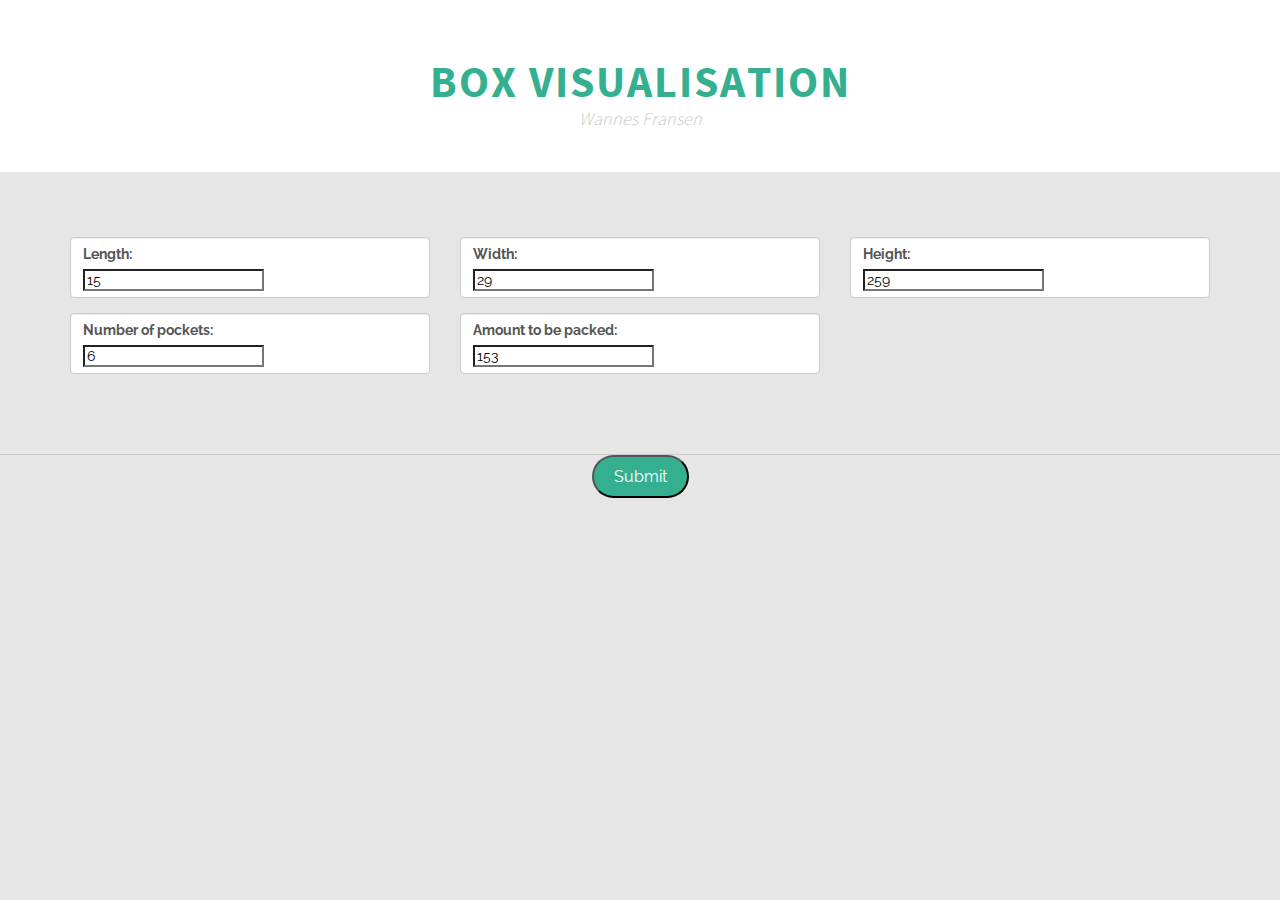
==== commit e99b2fd8: "cleanup html" ====
--- a/binPackingVisualisation/index.html
+++ b/binPackingVisualisation/index.html
@@ -47,7 +47,7 @@
 <div id = "Main" class="header-wrapper">
     <div  class="site-name">
         <h1>BOX VISUALISATION</h1>
-        <h2>Storeganizer</h2>
+        <h2><i>Wannes Fransen</i></h2>
     </div>
 </div>
 <div id="form">
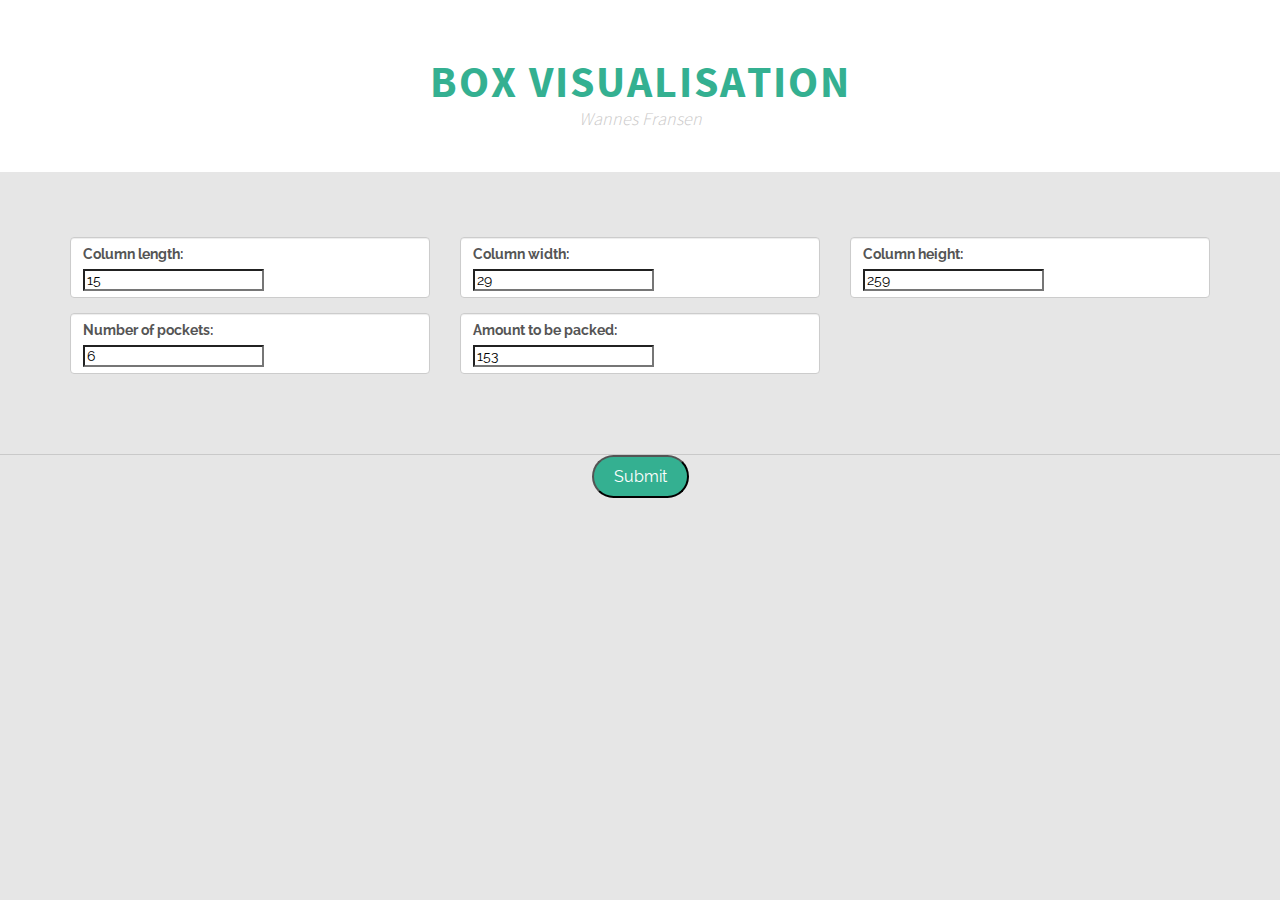
==== commit eb765c8c: "serious refactor + performance update + bug implementation (floating columns)" ====
--- a/binPackingVisualisation/index.html
+++ b/binPackingVisualisation/index.html
@@ -58,45 +58,45 @@
                     <div class="col-sm-4">
                         <div class="block">
                             <div class="form-group">
-                                <label for="boxlength">Length:</label>
+                                <label for="columnLength">Column length:</label>
                                 <br>
-                                <input value="15" type="number" name="boxlength" id="boxlength" placeholder="  Length">
+                                <input value="15" type="number" name="columnLength" id="columnLength" placeholder="  Column length">
                             </div>
                         </div>
                     </div>
                     <div class="col-sm-4">
                         <div class="block">
                             <div class="form-group">
-                                <label for="boxwith">Width:<br></label>
+                                <label for="columnWidth">Column width:<br></label>
                                 <br>
-                                <input value="29" type="number" name="boxwidth" id="boxwith" placeholder="  Width">
+                                <input value="29" type="number" name="columnWidth" id="columnWidth" placeholder="  Column width">
                             </div>
                         </div>
                     </div>
                     <div class="col-sm-4">
                         <div class="block">
                             <div class="form-group">
-                                <label for="boxheight">Height:<br></label>
+                                <label for="columnHeight">Column height:<br></label>
                                 <br>
-                                <input value="259" type="number" name="boxheight" id="boxheight" placeholder="  Height">
+                                <input value="259" type="number" name="columnHeight" id="columnHeight" placeholder="  Column height">
                             </div>
                         </div>
                     </div>
                     <div class="col-sm-4">
                         <div class="block">
                             <div class="form-group">
-                                <label for="numberpockets">Number of pockets:</label>
+                                <label for="pocketsNumber">Number of pockets:</label>
                                 <br>
-                                <input value="6" type="number" name="numberpockets" id="numberpockets" placeholder="  Number of pockets">
+                                <input value="6" type="number" name="pocketsNumber" id="pocketsNumber" placeholder="  Number of pockets">
                             </div>
                         </div>
                     </div>
                     <div class="col-sm-4">
                         <div class="block">
                             <div class="form-group">
-                                <label for="boxamount">Amount to be packed:</label>
+                                <label for="columnAmount">Amount to be packed:</label>
                                 <br>
-                                <input value="153" type="number" name="boxamount" id="boxamount" placeholder="  Amount">
+                                <input value="153" type="number" name="columnAmount" id="columnAmount" placeholder="  Column amount">
                             </div>
                         </div>
                     </div>
@@ -111,22 +111,8 @@
     </form>
 </div>
 
-
-
-
-
 <div id="visualisation" class="container">
-
-
 </div>
 
-
-
-
-
-
-
-
 </body>
-
 </html>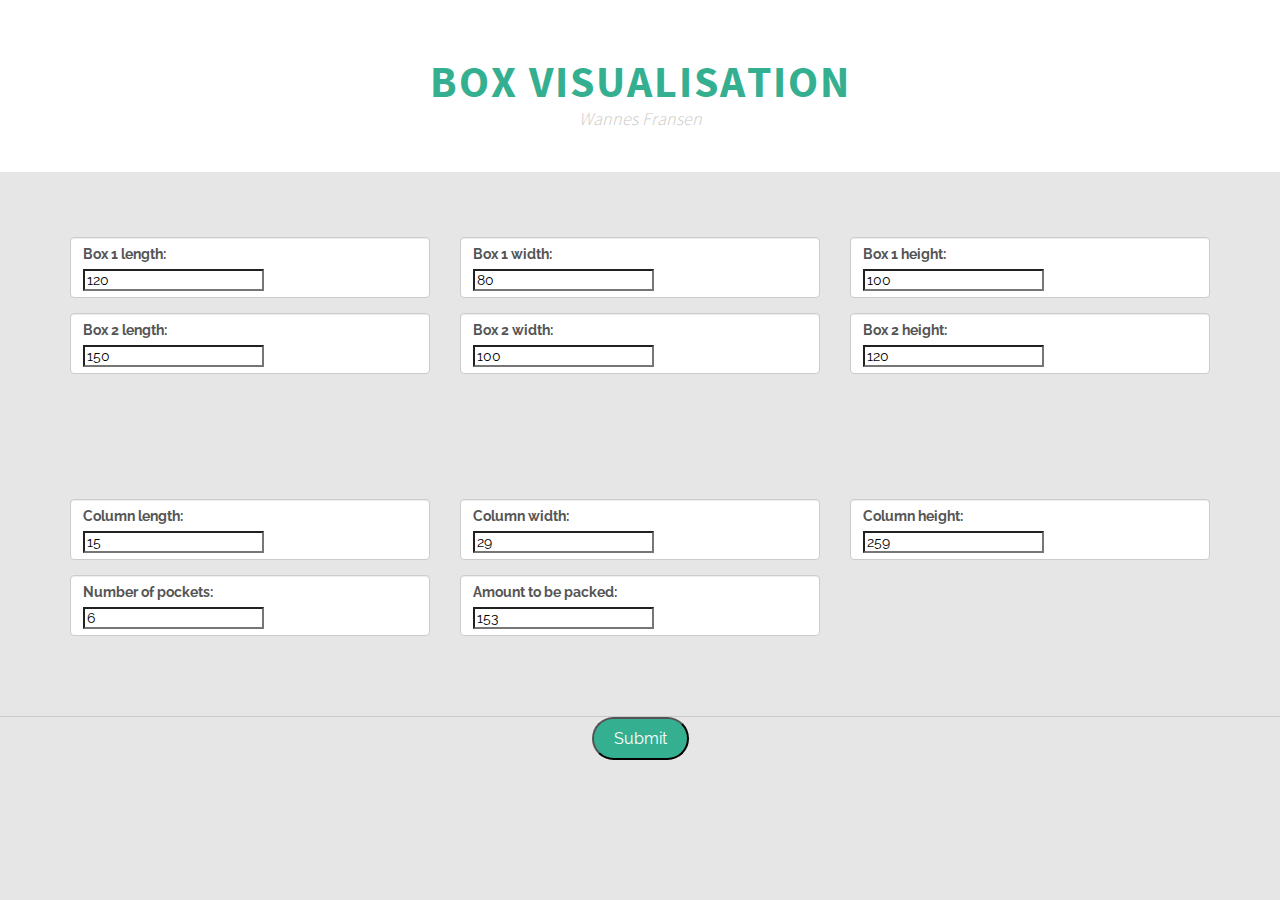
==== commit 0fb05209: "implemented api route including boxes" ====
--- a/binPackingVisualisation/index.html
+++ b/binPackingVisualisation/index.html
@@ -1,9 +1,5 @@
 <!DOCTYPE html>
 <html lang="en">
-
-
-
-
 <head>
     <!-- Main stylesheet on top -->
     <link rel="stylesheet" type="text/css" href="/global.css" mce_href="/global.css" href="/global.css" mce_href="/global.css" media="all" />
@@ -53,6 +49,66 @@
 <div id="form">
     <form>
         <div class="container">
+            <div class="featured-block">
+                <div class="row">
+                    <div class="col-sm-4">
+                        <div class="block">
+                            <div class="form-group">
+                                <label for="box1Length">Box 1 length:</label>
+                                <br>
+                                <input value="120" type="number" name="box1Length" id="box1Length" placeholder="  box1 length">
+                            </div>
+                        </div>
+                    </div>
+                    <div class="col-sm-4">
+                        <div class="block">
+                            <div class="form-group">
+                                <label for="box1Width">Box 1 width:</label>
+                                <br>
+                                <input value="80" type="number" name="box1Width" id="box1Width" placeholder="  box1 width">
+                            </div>
+                        </div>
+                    </div>
+                    <div class="col-sm-4">
+                        <div class="block">
+                            <div class="form-group">
+                                <label for="box1Height">Box 1 height:</label>
+                                <br>
+                                <input value="100" type="number" name="box1Height" id="box1Height" placeholder="  box1 height">
+                            </div>
+                        </div>
+                    </div>
+                </div>
+                <div class="row">
+                    <div class="col-sm-4">
+                        <div class="block">
+                            <div class="form-group">
+                                <label for="box2Length">Box 2 length:</label>
+                                <br>
+                                <input value="150" type="number" name="box2Length" id="box2Length" placeholder="  box2 length">
+                            </div>
+                        </div>
+                    </div>
+                    <div class="col-sm-4">
+                        <div class="block">
+                            <div class="form-group">
+                                <label for="box2Width">Box 2 width:</label>
+                                <br>
+                                <input value="100" type="number" name="box2Width" id="box2Width" placeholder="  box2 width">
+                            </div>
+                        </div>
+                    </div>
+                    <div class="col-sm-4">
+                        <div class="block">
+                            <div class="form-group">
+                                <label for="box2Height">Box 2 height:</label>
+                                <br>
+                                <input value="120" type="number" name="box2Height" id="box2Height" placeholder="  box2 height">
+                            </div>
+                        </div>
+                    </div>
+                </div>
+            </div>
             <div class="featured-block">
                 <div class="row">
                     <div class="col-sm-4">
